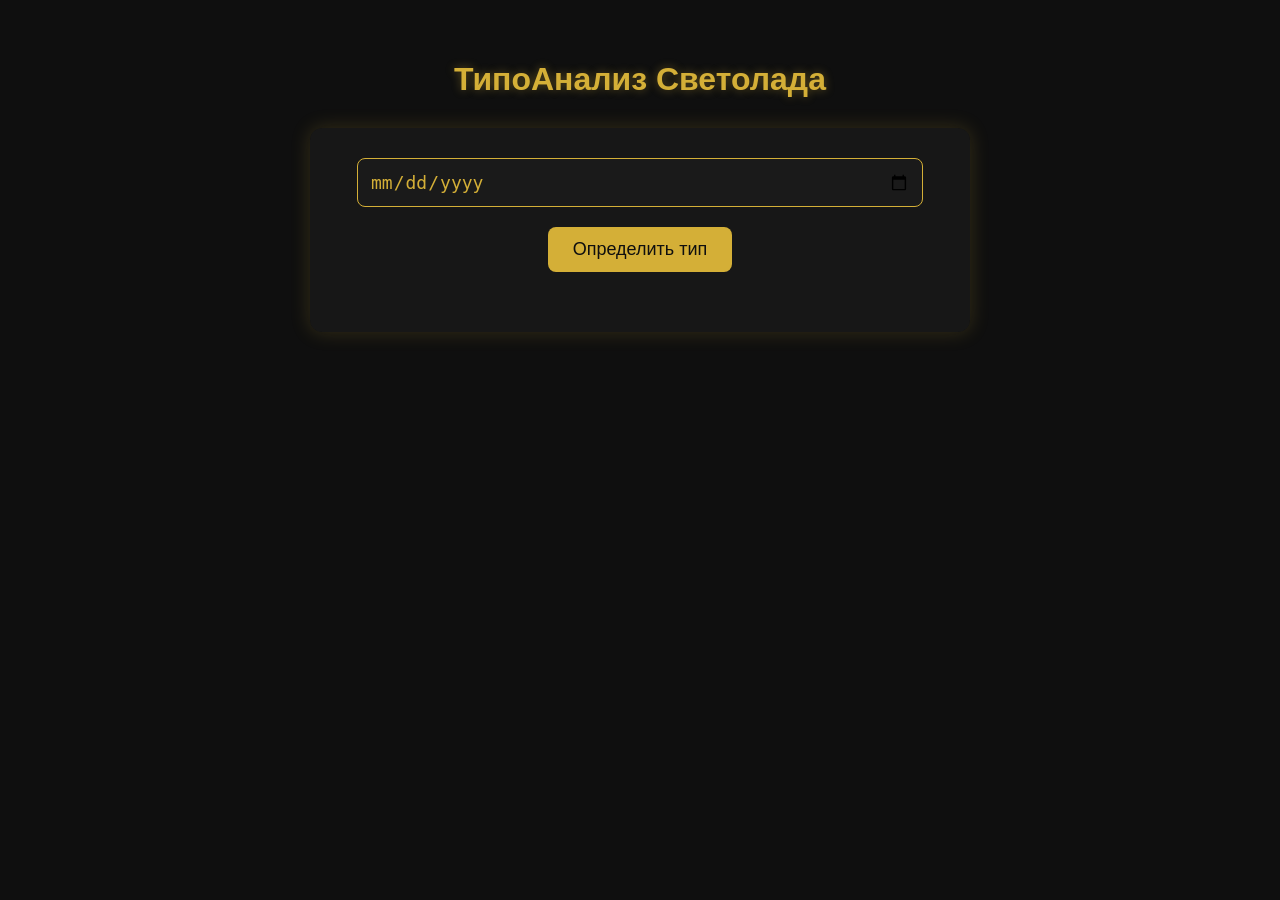
==== index.html @ 458437b1 "Add basic HTML structure and styling" ====
<!DOCTYPE html>
<html lang="ru">
<head>
    <meta charset="UTF-8">
    <title>ТипоАнализ Светолада</title>
    <meta name="viewport" content="width=device-width, initial-scale=1">

    <style>
        body {
            margin: 0;
            font-family: "Segoe UI", sans-serif;
            background: #0f0f0f;
            color: #d4af37;
            text-align: center;
            padding: 40px 20px;
        }

        h1 {
            font-size: 32px;
            margin-bottom: 30px;
            color: #d4af37;
            text-shadow: 0 0 10px rgba(212,175,55,0.4);
        }

        .container {
            max-width: 600px;
            margin: auto;
            background: rgba(255,255,255,0.03);
            padding: 30px;
            border-radius: 12px;
            box-shadow: 0 0 20px rgba(212,175,55,0.2);
        }

        input[type="date"] {
            width: 90%;
            padding: 12px;
            font-size: 18px;
            border-radius: 8px;
            border: 1px solid #d4af37;
            background: #1a1a1a;
            color: #d4af37;
        }

        button {
            margin-top: 20px;
            padding: 12px 25px;
            font-size: 18px;
            border: none;
            border-radius: 8px;
            background: #d4af37;
            color: #0f0f0f;
            cursor: pointer;
            transition: 0.3s;
        }

        button:hover {
            background: #f0d878;
        }

        .result {
            margin-top: 30px;
            text-align: left;
            line-height: 1.6;
        }

        .result h2 {
            color: #f0d878;
        }

        .divider {
            height: 1px;
            background: #d4af37;
            margin: 20px 0;
            opacity: 0.4;
        }
    </style>
</head>

<body>

    <h1>ТипоАнализ Светолада</h1>

    <div class="container">
        <input type="date" id="birthdate">
        <button onclick="calculateType()">Определить тип</button>

        <div id="result" class="result"></div>
    </div>

    <script src="script.js"></script>

</body>
</html>
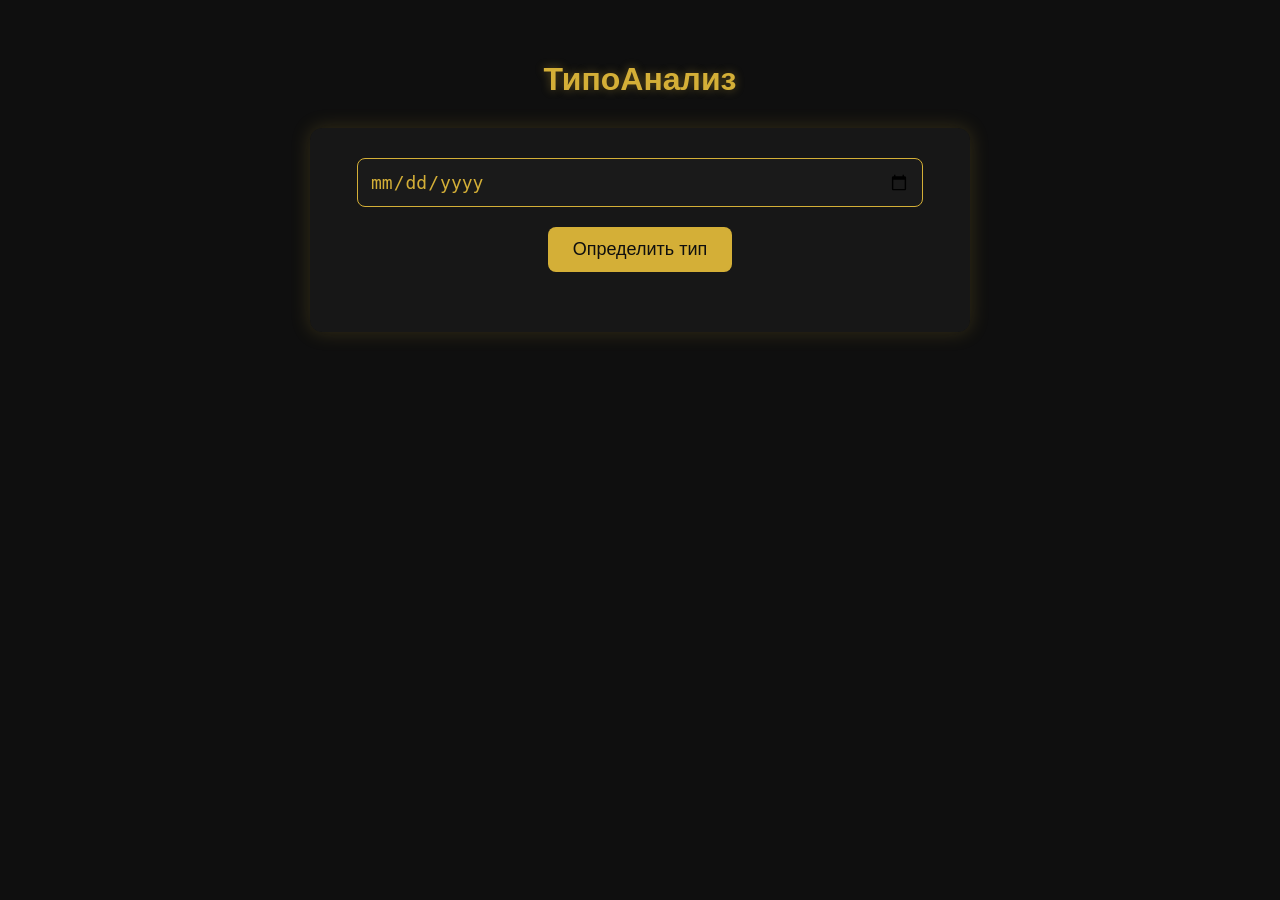
==== commit b3a37bf9: "Update index.html" ====
--- a/index.html
+++ b/index.html
@@ -2,7 +2,7 @@
 <html lang="ru">
 <head>
     <meta charset="UTF-8">
-    <title>ТипоАнализ Светолада</title>
+    <title>ТипоАнализ</title>
     <meta name="viewport" content="width=device-width, initial-scale=1">
 
     <style>
@@ -78,7 +78,7 @@
 
 <body>
 
-    <h1>ТипоАнализ Светолада</h1>
+    <h1>ТипоАнализ</h1>
 
     <div class="container">
         <input type="date" id="birthdate">
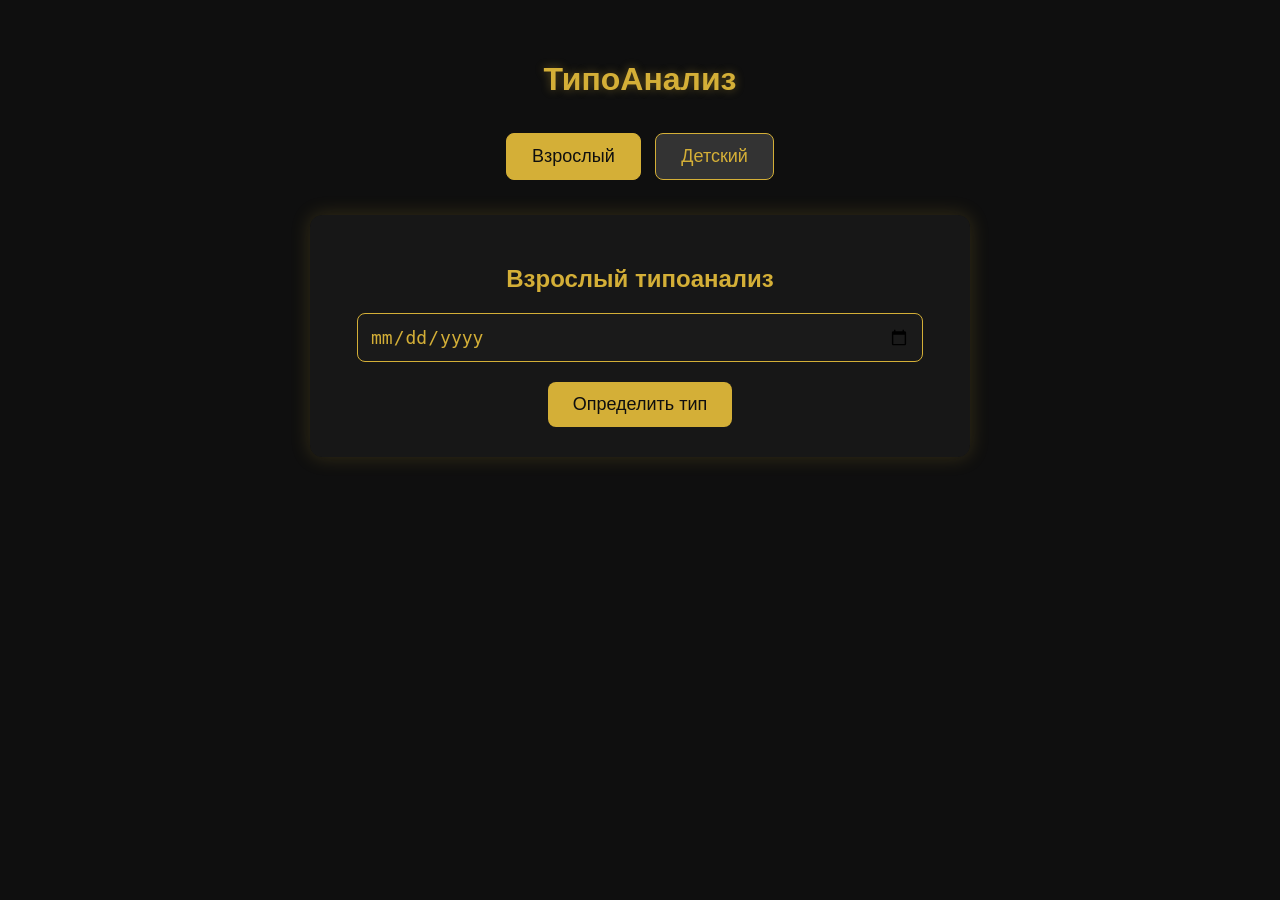
==== commit 60aa243f: "создан детский модуль" ====
--- a/index.html
+++ b/index.html
@@ -1,94 +1,60 @@
-<!DOCTYPE html>
+<!doctype html>
 <html lang="ru">
-<head>
-    <meta charset="UTF-8">
+  <head>
+    <meta charset="UTF-8" />
     <title>ТипоАнализ</title>
-    <meta name="viewport" content="width=device-width, initial-scale=1">
+    <meta name="viewport" content="width=device-width, initial-scale=1" />
 
-    <style>
-        body {
-            margin: 0;
-            font-family: "Segoe UI", sans-serif;
-            background: #0f0f0f;
-            color: #d4af37;
-            text-align: center;
-            padding: 40px 20px;
-        }
+    <link rel="stylesheet" href="style.css" />
+  </head>
 
-        h1 {
-            font-size: 32px;
-            margin-bottom: 30px;
-            color: #d4af37;
-            text-shadow: 0 0 10px rgba(212,175,55,0.4);
-        }
-
-        .container {
-            max-width: 600px;
-            margin: auto;
-            background: rgba(255,255,255,0.03);
-            padding: 30px;
-            border-radius: 12px;
-            box-shadow: 0 0 20px rgba(212,175,55,0.2);
-        }
-
-        input[type="date"] {
-            width: 90%;
-            padding: 12px;
-            font-size: 18px;
-            border-radius: 8px;
-            border: 1px solid #d4af37;
-            background: #1a1a1a;
-            color: #d4af37;
-        }
-
-        button {
-            margin-top: 20px;
-            padding: 12px 25px;
-            font-size: 18px;
-            border: none;
-            border-radius: 8px;
-            background: #d4af37;
-            color: #0f0f0f;
-            cursor: pointer;
-            transition: 0.3s;
-        }
-
-        button:hover {
-            background: #f0d878;
-        }
-
-        .result {
-            margin-top: 30px;
-            text-align: left;
-            line-height: 1.6;
-        }
-
-        .result h2 {
-            color: #f0d878;
-        }
-
-        .divider {
-            height: 1px;
-            background: #d4af37;
-            margin: 20px 0;
-            opacity: 0.4;
-        }
-    </style>
-</head>
-
-<body>
-
+  <body>
     <h1>ТипоАнализ</h1>
 
-    <div class="container">
-        <input type="date" id="birthdate">
-        <button onclick="calculateType()">Определить тип</button>
+    <!-- ПЕРЕКЛЮЧАТЕЛЬ -->
+    <div class="switcher">
+      <button class="active" onclick="showAdult()">Взрослый</button>
+      <button onclick="showChild()">Детский</button>
+    </div>
 
-        <div id="result" class="result"></div>
+    <!-- ВЗРОСЛАЯ ЧАСТЬ -->
+    <div class="container container-adult">
+      <h2>Взрослый типоанализ</h2>
+
+      <input type="date" id="birthdate" />
+      <button onclick="calculateType()">Определить тип</button>
+
+      <div id="result" class="result"></div>
+    </div>
+
+    <!-- ДЕТСКАЯ ЧАСТЬ -->
+    <div class="container container-child" style="display: none">
+      <h2 style="color: #ffd27f">Детский типоанализ</h2>
+
+      <label>Дата рождения ребёнка:</label>
+      <input type="date" id="child_birthdate" />
+      <button onclick="calculateChildrenType()">Определить тип</button>
+
+      <div id="child_result"></div>
+
+      <h3 style="margin-top: 25px">Выбрать тип вручную:</h3>
+
+      <div>
+        <button class="child-button" onclick="showChildType(1)">Тип 1</button>
+        <button class="child-button" onclick="showChildType(2)">Тип 2</button>
+        <button class="child-button" onclick="showChildType(3)">Тип 3</button>
+        <button class="child-button" onclick="showChildType(4)">Тип 4</button>
+        <button class="child-button" onclick="showChildType(5)">Тип 5</button>
+        <button class="child-button" onclick="showChildType(6)">Тип 6</button>
+        <button class="child-button" onclick="showChildType(7)">Тип 7</button>
+        <button class="child-button" onclick="showChildType(8)">Тип 8</button>
+        <button class="child-button" onclick="showChildType(9)">Тип 9</button>
+        <button class="child-button" onclick="showChildType(10)">Тип 10</button>
+        <button class="child-button" onclick="showChildType(11)">Тип 11</button>
+        <button class="child-button" onclick="showChildType(12)">Тип 12</button>
+      </div>
     </div>
 
     <script src="script.js"></script>
-
-</body>
+  </body>
 </html>
-
--- a/style.css
+++ b/style.css
@@ -0,0 +1,158 @@
+/* ========================= */
+/* ОБЩИЙ СТИЛЬ САЙТА */
+/* ========================= */
+
+body {
+  margin: 0;
+  font-family: "Segoe UI", sans-serif;
+  background: #0f0f0f;
+  color: #d4af37;
+  text-align: center;
+  padding: 40px 20px;
+}
+
+h1 {
+  font-size: 32px;
+  margin-bottom: 30px;
+  color: #d4af37;
+  text-shadow: 0 0 10px rgba(212, 175, 55, 0.4);
+}
+
+.container {
+  max-width: 600px;
+  margin: auto;
+  background: rgba(255, 255, 255, 0.03);
+  padding: 30px;
+  border-radius: 12px;
+  box-shadow: 0 0 20px rgba(212, 175, 55, 0.2);
+  margin-bottom: 40px;
+}
+
+input[type="date"] {
+  width: 90%;
+  padding: 12px;
+  font-size: 18px;
+  border-radius: 8px;
+  border: 1px solid #d4af37;
+  background: #1a1a1a;
+  color: #d4af37;
+}
+
+button {
+  margin-top: 20px;
+  padding: 12px 25px;
+  font-size: 18px;
+  border: none;
+  border-radius: 8px;
+  background: #d4af37;
+  color: #0f0f0f;
+  cursor: pointer;
+  transition: 0.3s;
+}
+
+button:hover {
+  background: #f0d878;
+}
+
+.divider {
+  height: 1px;
+  background: #d4af37;
+  margin: 20px 0;
+  opacity: 0.4;
+}
+
+/* ========================= */
+/* ПЕРЕКЛЮЧАТЕЛЬ */
+/* ========================= */
+
+.switcher {
+  margin-bottom: 30px;
+}
+
+.switcher button {
+  background: #333;
+  color: #d4af37;
+  border: 1px solid #d4af37;
+  margin: 5px;
+}
+
+.switcher button.active {
+  background: #d4af37;
+  color: #0f0f0f;
+}
+
+/* ========================= */
+/* ДЕТСКИЕ КАРТОЧКИ */
+/* ========================= */
+
+.child-card {
+  background: linear-gradient(135deg, #fff7e6, #ffe9c4);
+  border: 3px solid #f3c26b;
+  border-radius: 18px;
+  padding: 22px;
+  margin: 20px 0;
+  box-shadow: 0 6px 18px rgba(255, 200, 120, 0.45);
+  transition:
+    transform 0.25s ease,
+    box-shadow 0.25s ease;
+}
+
+.child-card:hover {
+  transform: translateY(-4px);
+  box-shadow: 0 10px 22px rgba(255, 180, 80, 0.55);
+}
+
+.child-card h2 {
+  color: #d48b00;
+  font-size: 26px;
+  font-weight: 700;
+  display: flex;
+  align-items: center;
+  gap: 10px;
+}
+
+.child-icon {
+  width: 32px;
+  height: 32px;
+  background: #ffd27f;
+  border-radius: 50%;
+  display: inline-flex;
+  align-items: center;
+  justify-content: center;
+  font-size: 20px;
+  color: #8a4b00;
+  box-shadow: 0 3px 6px rgba(255, 180, 80, 0.4);
+}
+
+.child-card p {
+  color: #5a3e00;
+  font-size: 16px;
+  line-height: 1.6;
+}
+
+.child-divider {
+  height: 2px;
+  background: #f3c26b;
+  margin: 18px 0;
+  border-radius: 2px;
+}
+
+.child-button {
+  background: #ffcc66;
+  border: none;
+  padding: 12px 18px;
+  border-radius: 10px;
+  cursor: pointer;
+  margin: 6px;
+  font-weight: 600;
+  font-size: 15px;
+  color: #5a3e00;
+  transition: 0.25s;
+  box-shadow: 0 4px 10px rgba(255, 200, 120, 0.4);
+}
+
+.child-button:hover {
+  background: #ffb833;
+  box-shadow: 0 6px 14px rgba(255, 180, 80, 0.5);
+  transform: translateY(-2px);
+}
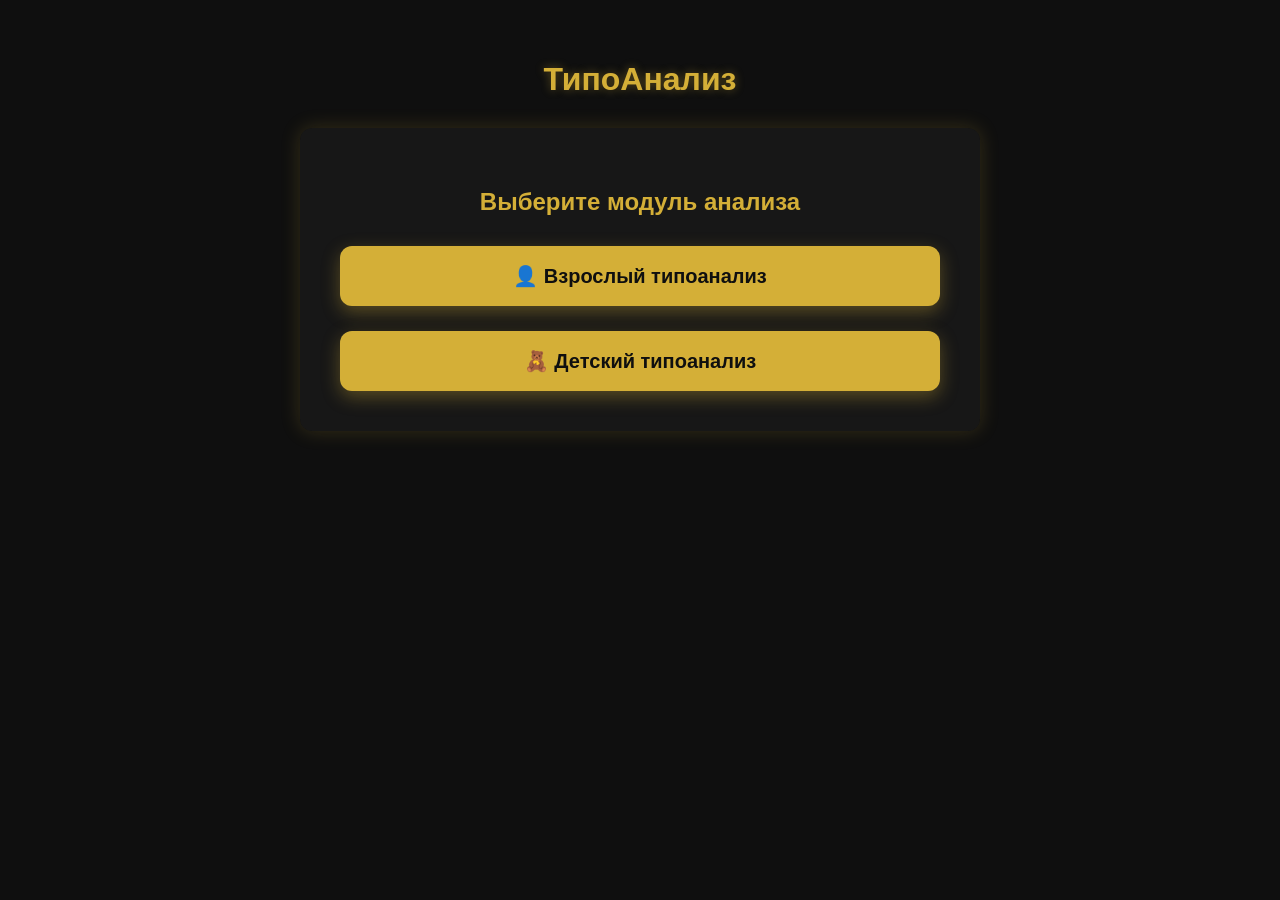
==== commit 3546cf75: "перенесен в корневой каталог index.html" ====
--- a/index.html
+++ b/index.html
@@ -2,7 +2,7 @@
 <html lang="ru">
   <head>
     <meta charset="UTF-8" />
-    <title>ТипоАнализ</title>
+    <title>ТипоАнализ — Главное меню</title>
     <meta name="viewport" content="width=device-width, initial-scale=1" />
 
     <link rel="stylesheet" href="style.css" />
@@ -11,50 +11,18 @@
   <body>
     <h1>ТипоАнализ</h1>
 
-    <!-- ПЕРЕКЛЮЧАТЕЛЬ -->
-    <div class="switcher">
-      <button class="active" onclick="showAdult()">Взрослый</button>
-      <button onclick="showChild()">Детский</button>
-    </div>
+    <div class="container" style="padding: 40px">
+      <h2 style="color: #d4af37; margin-bottom: 30px">
+        Выберите модуль анализа
+      </h2>
 
-    <!-- ВЗРОСЛАЯ ЧАСТЬ -->
-    <div class="container container-adult">
-      <h2>Взрослый типоанализ</h2>
+      <div style="display: flex; flex-direction: column; gap: 25px">
+        <!-- Взрослый -->
+        <a href="adult.html" class="menu-button"> 👤 Взрослый типоанализ </a>
 
-      <input type="date" id="birthdate" />
-      <button onclick="calculateType()">Определить тип</button>
-
-      <div id="result" class="result"></div>
-    </div>
-
-    <!-- ДЕТСКАЯ ЧАСТЬ -->
-    <div class="container container-child" style="display: none">
-      <h2 style="color: #ffd27f">Детский типоанализ</h2>
-
-      <label>Дата рождения ребёнка:</label>
-      <input type="date" id="child_birthdate" />
-      <button onclick="calculateChildrenType()">Определить тип</button>
-
-      <div id="child_result"></div>
-
-      <h3 style="margin-top: 25px">Выбрать тип вручную:</h3>
-
-      <div>
-        <button class="child-button" onclick="showChildType(1)">Тип 1</button>
-        <button class="child-button" onclick="showChildType(2)">Тип 2</button>
-        <button class="child-button" onclick="showChildType(3)">Тип 3</button>
-        <button class="child-button" onclick="showChildType(4)">Тип 4</button>
-        <button class="child-button" onclick="showChildType(5)">Тип 5</button>
-        <button class="child-button" onclick="showChildType(6)">Тип 6</button>
-        <button class="child-button" onclick="showChildType(7)">Тип 7</button>
-        <button class="child-button" onclick="showChildType(8)">Тип 8</button>
-        <button class="child-button" onclick="showChildType(9)">Тип 9</button>
-        <button class="child-button" onclick="showChildType(10)">Тип 10</button>
-        <button class="child-button" onclick="showChildType(11)">Тип 11</button>
-        <button class="child-button" onclick="showChildType(12)">Тип 12</button>
+        <!-- Детский -->
+        <a href="children.html" class="menu-button"> 🧸 Детский типоанализ </a>
       </div>
     </div>
-
-    <script src="script.js"></script>
   </body>
 </html>
--- a/style.css
+++ b/style.css
@@ -112,16 +112,17 @@
 }
 
 .child-icon {
-  width: 32px;
-  height: 32px;
-  background: #ffd27f;
+  width: 40px;
+  height: 40px;
+  background: linear-gradient(135deg, #ffe7b3, #ffd27f);
   border-radius: 50%;
   display: inline-flex;
   align-items: center;
   justify-content: center;
-  font-size: 20px;
-  color: #8a4b00;
-  box-shadow: 0 3px 6px rgba(255, 180, 80, 0.4);
+  font-size: 24px;
+  color: #7a4300;
+  box-shadow: 0 4px 10px rgba(255, 200, 120, 0.45);
+  margin-right: 10px;
 }
 
 .child-card p {
@@ -135,6 +136,16 @@
   background: #f3c26b;
   margin: 18px 0;
   border-radius: 2px;
+}
+
+/* краткое описание */
+.child-short {
+  font-size: 17px;
+  color: #7a4a00;
+  margin-top: 8px;
+  margin-bottom: 14px;
+  opacity: 0.95;
+  font-weight: 500;
 }
 
 .child-button {
@@ -156,3 +167,187 @@
   box-shadow: 0 6px 14px rgba(255, 180, 80, 0.5);
   transform: translateY(-2px);
 }
+/* Карточка совместимости */
+.compat-card {
+  background: #fff7e0; /* тёплый кремовый фон */
+  border-radius: 18px;
+  padding: 24px 28px;
+  margin-top: 20px;
+  box-shadow: 0 6px 18px rgba(240, 200, 120, 0.35); /* золотистая тень */
+  border: 2px solid #e8c980; /* мягкая золотистая рамка */
+  color: #5a3e00; /* тёплый коричневый текст */
+  line-height: 1.55;
+  font-size: 17px;
+  animation: fadeIn 0.5s ease;
+}
+
+/* Заголовок */
+.compat-card h2 {
+  margin-top: 0;
+  margin-bottom: 14px;
+  font-size: 24px;
+  color: #4a3200;
+  font-weight: 700;
+  text-align: center;
+}
+.compat-icons {
+  display: flex;
+  justify-content: center;
+  align-items: center;
+  margin-bottom: 14px;
+}
+
+.compat-icon {
+  font-size: 48px;
+  background: #fff3d0;
+  padding: 14px 18px;
+  border-radius: 16px;
+  box-shadow: 0 4px 12px rgba(240, 200, 120, 0.35);
+  margin: 0 10px;
+  transition: 0.3s ease;
+}
+
+.compat-icon:hover {
+  transform: translateY(-3px);
+  box-shadow: 0 6px 16px rgba(240, 200, 120, 0.45);
+}
+
+.compat-plus {
+  font-size: 32px;
+  color: #a67c00;
+  font-weight: 700;
+}
+
+/* Разделитель */
+.compat-divider {
+  height: 2px;
+  background: linear-gradient(to right, #e8c980, #f7e7c0, #e8c980);
+  margin: 18px 0;
+  border-radius: 2px;
+}
+
+/* Подписи блоков */
+.compat-card strong {
+  color: #4a3200;
+  font-weight: 700;
+}
+
+/* Анимация появления */
+@keyframes fadeIn {
+  from {
+    opacity: 0;
+    transform: translateY(6px);
+  }
+  to {
+    opacity: 1;
+    transform: translateY(0);
+  }
+}
+/* ============================
+   ДЕТСКИЙ ПОЛНЫЙ АНАЛИЗ (вкладки)
+============================ */
+
+.child-analysis {
+  margin-top: 25px;
+  background: linear-gradient(135deg, #fff7e6, #ffe9c4);
+  padding: 22px 26px;
+  border-radius: 18px;
+  border: 2px solid #f3c26b;
+  box-shadow: 0 6px 18px rgba(255, 200, 120, 0.45);
+  color: #5a3e00;
+  text-align: left;
+}
+
+/* Заголовок */
+.child-analysis .header h2 {
+  font-size: 26px;
+  margin-bottom: 5px;
+  color: #d48b00;
+}
+
+.child-analysis .header p {
+  color: #7a4a00;
+  margin-bottom: 20px;
+}
+
+/* Вкладки */
+.tabs {
+  display: flex;
+  flex-wrap: wrap;
+  gap: 6px;
+  margin-bottom: 20px;
+}
+
+.tabs button {
+  padding: 8px 12px;
+  border: none;
+  background: #ffcc66;
+  border-radius: 8px;
+  cursor: pointer;
+  font-size: 14px;
+  color: #5a3e00;
+  font-weight: 600;
+  box-shadow: 0 4px 10px rgba(255, 200, 120, 0.4);
+  transition: 0.25s;
+}
+
+.tabs button:hover {
+  background: #ffb833;
+  transform: translateY(-2px);
+}
+
+.tabs button.active {
+  background: #d48b00;
+  color: #fff;
+}
+
+/* Содержимое вкладок */
+.tab-block {
+  display: none;
+  padding: 10px 0;
+}
+
+.tab-block.active {
+  display: block;
+}
+
+.tab-block ul {
+  padding-left: 20px;
+}
+
+.tab-block li {
+  margin-bottom: 6px;
+  color: #5a3e00;
+}
+
+/* Будущее ребёнка */
+#future h3 {
+  margin-top: 15px;
+  color: #d48b00;
+}
+
+#future ul li {
+  margin-bottom: 6px;
+}
+/* ============================
+   ГЛАВНОЕ МЕНЮ — КНОПКИ
+============================ */
+
+.menu-button {
+  display: block;
+  text-decoration: none;
+  background: #d4af37;
+  color: #0f0f0f;
+  padding: 18px 25px;
+  font-size: 20px;
+  font-weight: 600;
+  border-radius: 12px;
+  box-shadow: 0 6px 18px rgba(212, 175, 55, 0.35);
+  transition: 0.3s ease;
+}
+
+.menu-button:hover {
+  background: #f0d878;
+  box-shadow: 0 10px 24px rgba(212, 175, 55, 0.45);
+  transform: translateY(-3px);
+}
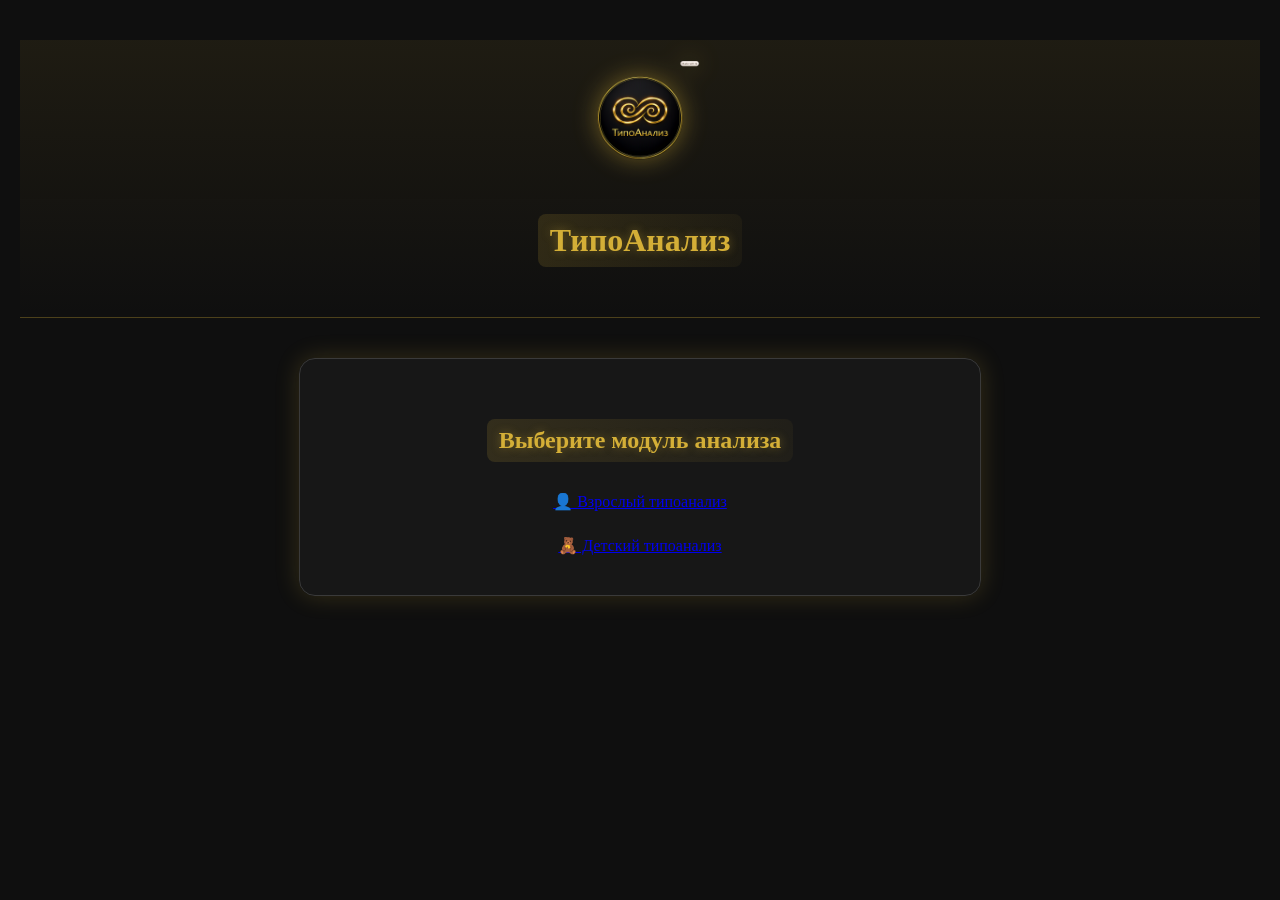
==== commit 289b57ed: "выполнено оформление" ====
--- a/index.html
+++ b/index.html
@@ -9,7 +9,16 @@
   </head>
 
   <body>
-    <h1>ТипоАнализ</h1>
+    <header class="site-header">
+      <a href="index.html" class="logo-link">
+        <img
+          src="generator/resources/logo.png"
+          alt="Логотип ТипоАнализ"
+          class="logo" />
+      </a>
+
+      <h1 class="site-title">ТипоАнализ</h1>
+    </header>
 
     <div class="container" style="padding: 40px">
       <h2 style="color: #d4af37; margin-bottom: 30px">
--- a/style.css
+++ b/style.css
@@ -1,32 +1,92 @@
+/* ========================= */
+/* ПРЕМИАЛЬНАЯ ШАПКА */
+/* ========================= */
+
+.site-header {
+  display: flex;
+  flex-direction: column;
+  align-items: center;
+  margin-bottom: 40px;
+
+  padding: 20px 0;
+  border-bottom: 1px solid rgba(212, 175, 55, 0.25);
+
+  background: linear-gradient(
+    180deg,
+    rgba(212, 175, 55, 0.08),
+    rgba(15, 15, 15, 0)
+  );
+}
+
+.logo-link {
+  display: inline-block;
+  transition: transform 0.25s ease;
+}
+
+.logo-link:hover {
+  transform: translateY(-3px);
+}
+
+.site-title {
+  margin-top: 10px;
+}
+
 /* ========================= */
 /* ОБЩИЙ СТИЛЬ САЙТА */
 /* ========================= */
 
 body {
+  font-family: "Cormorant Garamond", serif;
+  background: #0f0f0f;
+  color: #d4af37;
   margin: 0;
-  font-family: "Segoe UI", sans-serif;
-  background: #0f0f0f;
-  color: #d4af37;
   text-align: center;
   padding: 40px 20px;
+}
+.logo {
+  width: 120px;
+  margin-bottom: 20px;
+  filter: drop-shadow(0 0 12px rgba(212, 175, 55, 0.45));
+}
+
+h1,
+h2 {
+  background: linear-gradient(
+    90deg,
+    rgba(212, 175, 55, 0.15),
+    rgba(212, 175, 55, 0.05)
+  );
+  padding: 8px 12px;
+  border-radius: 8px;
+  display: inline-block;
+
+  color: #d4af37;
+  text-shadow: 0 0 10px rgba(212, 175, 55, 0.4);
 }
 
 h1 {
   font-size: 32px;
   margin-bottom: 30px;
-  color: #d4af37;
-  text-shadow: 0 0 10px rgba(212, 175, 55, 0.4);
-}
+}
+
+/* ========================= */
+/* КОНТЕЙНЕР */
+/* ========================= */
 
 .container {
   max-width: 600px;
   margin: auto;
   background: rgba(255, 255, 255, 0.03);
   padding: 30px;
-  border-radius: 12px;
-  box-shadow: 0 0 20px rgba(212, 175, 55, 0.2);
+  border-radius: 16px;
+  border: 1px solid #3a3a3a;
+  box-shadow: 0 0 25px rgba(212, 175, 55, 0.2);
   margin-bottom: 40px;
 }
+
+/* ========================= */
+/* ПОЛЯ ВВОДА */
+/* ========================= */
 
 input[type="date"] {
   width: 90%;
@@ -36,23 +96,40 @@
   border: 1px solid #d4af37;
   background: #1a1a1a;
   color: #d4af37;
-}
+  margin-top: 10px;
+}
+
+/* ========================= */
+/* ПРЕМИУМ КНОПКИ */
+/* ========================= */
 
 button {
-  margin-top: 20px;
-  padding: 12px 25px;
-  font-size: 18px;
-  border: none;
-  border-radius: 8px;
-  background: #d4af37;
-  color: #0f0f0f;
+  background: #2a2a2a;
+  color: #d4af37;
+  border: 1px solid #8c6f2f;
+  padding: 10px 18px;
+  border-radius: 10px;
+  font-size: 16px;
   cursor: pointer;
-  transition: 0.3s;
+  transition: all 0.25s ease;
+  margin-top: 10px;
 }
 
 button:hover {
-  background: #f0d878;
-}
+  background: #3a3a3a;
+  color: #f5d98c;
+  border-color: #d4af37;
+  transform: translateY(-2px);
+}
+
+button:active {
+  transform: translateY(0);
+  background: #1f1f1f;
+}
+
+/* ========================= */
+/* РАЗДЕЛИТЕЛЬ */
+/* ========================= */
 
 .divider {
   height: 1px;
@@ -62,28 +139,17 @@
 }
 
 /* ========================= */
-/* ПЕРЕКЛЮЧАТЕЛЬ */
-/* ========================= */
-
-.switcher {
-  margin-bottom: 30px;
-}
-
-.switcher button {
-  background: #333;
-  color: #d4af37;
-  border: 1px solid #d4af37;
-  margin: 5px;
-}
-
-.switcher button.active {
-  background: #d4af37;
-  color: #0f0f0f;
-}
-
-/* ========================= */
 /* ДЕТСКИЕ КАРТОЧКИ */
 /* ========================= */
+
+.tab-block {
+  opacity: 0;
+  transition: opacity 0.4s ease;
+}
+
+.tab-block.active {
+  opacity: 1;
+}
 
 .child-card {
   background: linear-gradient(135deg, #fff7e6, #ffe9c4);
@@ -138,7 +204,6 @@
   border-radius: 2px;
 }
 
-/* краткое описание */
 .child-short {
   font-size: 17px;
   color: #7a4a00;
@@ -167,85 +232,10 @@
   box-shadow: 0 6px 14px rgba(255, 180, 80, 0.5);
   transform: translateY(-2px);
 }
-/* Карточка совместимости */
-.compat-card {
-  background: #fff7e0; /* тёплый кремовый фон */
-  border-radius: 18px;
-  padding: 24px 28px;
-  margin-top: 20px;
-  box-shadow: 0 6px 18px rgba(240, 200, 120, 0.35); /* золотистая тень */
-  border: 2px solid #e8c980; /* мягкая золотистая рамка */
-  color: #5a3e00; /* тёплый коричневый текст */
-  line-height: 1.55;
-  font-size: 17px;
-  animation: fadeIn 0.5s ease;
-}
-
-/* Заголовок */
-.compat-card h2 {
-  margin-top: 0;
-  margin-bottom: 14px;
-  font-size: 24px;
-  color: #4a3200;
-  font-weight: 700;
-  text-align: center;
-}
-.compat-icons {
-  display: flex;
-  justify-content: center;
-  align-items: center;
-  margin-bottom: 14px;
-}
-
-.compat-icon {
-  font-size: 48px;
-  background: #fff3d0;
-  padding: 14px 18px;
-  border-radius: 16px;
-  box-shadow: 0 4px 12px rgba(240, 200, 120, 0.35);
-  margin: 0 10px;
-  transition: 0.3s ease;
-}
-
-.compat-icon:hover {
-  transform: translateY(-3px);
-  box-shadow: 0 6px 16px rgba(240, 200, 120, 0.45);
-}
-
-.compat-plus {
-  font-size: 32px;
-  color: #a67c00;
-  font-weight: 700;
-}
-
-/* Разделитель */
-.compat-divider {
-  height: 2px;
-  background: linear-gradient(to right, #e8c980, #f7e7c0, #e8c980);
-  margin: 18px 0;
-  border-radius: 2px;
-}
-
-/* Подписи блоков */
-.compat-card strong {
-  color: #4a3200;
-  font-weight: 700;
-}
-
-/* Анимация появления */
-@keyframes fadeIn {
-  from {
-    opacity: 0;
-    transform: translateY(6px);
-  }
-  to {
-    opacity: 1;
-    transform: translateY(0);
-  }
-}
-/* ============================
-   ДЕТСКИЙ ПОЛНЫЙ АНАЛИЗ (вкладки)
-============================ */
+
+/* ========================= */
+/* ДЕТСКИЙ ПОЛНЫЙ АНАЛИЗ */
+/* ========================= */
 
 .child-analysis {
   margin-top: 25px;
@@ -258,7 +248,6 @@
   text-align: left;
 }
 
-/* Заголовок */
 .child-analysis .header h2 {
   font-size: 26px;
   margin-bottom: 5px;
@@ -270,7 +259,6 @@
   margin-bottom: 20px;
 }
 
-/* Вкладки */
 .tabs {
   display: flex;
   flex-wrap: wrap;
@@ -301,7 +289,6 @@
   color: #fff;
 }
 
-/* Содержимое вкладок */
 .tab-block {
   display: none;
   padding: 10px 0;
@@ -320,34 +307,176 @@
   color: #5a3e00;
 }
 
-/* Будущее ребёнка */
-#future h3 {
-  margin-top: 15px;
-  color: #d48b00;
-}
-
-#future ul li {
+/* ========================= */
+/* ВЗРОСЛЫЙ АНАЛИЗ */
+/* ========================= */
+
+.adult-card {
+  background: #1a1a1a;
+  padding: 25px;
+  border-radius: 14px;
+  border: 1px solid #3a3a3a;
+  box-shadow: 0 0 25px rgba(0, 0, 0, 0.4);
+  color: #e6e6e6;
+  margin-top: 25px;
+  animation: fadeIn 0.6s ease;
+}
+
+.adult-title {
+  font-size: 28px;
+  font-weight: 600;
+  color: #d4af37;
+  margin-bottom: 10px;
+  text-align: left;
+}
+
+.adult-type-number {
+  font-weight: 700;
+  margin-right: 10px;
+}
+
+.adult-type-name {
+  color: #f0e6c8;
+}
+
+.gold-divider {
+  height: 2px;
+  background: linear-gradient(to right, #d4af37, #8c6f2f, #d4af37);
+  margin: 20px 0;
+  border-radius: 2px;
+}
+
+.adult-section {
+  margin-bottom: 20px;
+}
+
+.adult-section h3 {
+  color: #d4af37;
+  font-size: 20px;
+  margin-bottom: 8px;
+}
+
+.close-types li {
   margin-bottom: 6px;
-}
-/* ============================
-   ГЛАВНОЕ МЕНЮ — КНОПКИ
-============================ */
-
-.menu-button {
-  display: block;
-  text-decoration: none;
-  background: #d4af37;
-  color: #0f0f0f;
-  padding: 18px 25px;
-  font-size: 20px;
-  font-weight: 600;
-  border-radius: 12px;
-  box-shadow: 0 6px 18px rgba(212, 175, 55, 0.35);
-  transition: 0.3s ease;
-}
-
-.menu-button:hover {
-  background: #f0d878;
-  box-shadow: 0 10px 24px rgba(212, 175, 55, 0.45);
-  transform: translateY(-3px);
-}
+  color: #e6e6e6;
+}
+
+/* ========================= */
+/* СОВМЕСТИМОСТЬ */
+/* ========================= */
+
+.compat-card {
+  background: #1a1a1a;
+  padding: 25px;
+  border-radius: 14px;
+  border: 1px solid #3a3a3a;
+  box-shadow: 0 0 25px rgba(0, 0, 0, 0.4);
+  color: #e6e6e6;
+  margin-top: 25px;
+  animation: fadeIn 0.6s ease;
+}
+
+.compat-card h2 {
+  color: #d4af37;
+  margin-bottom: 15px;
+}
+
+.compat-card p {
+  font-size: 18px;
+  line-height: 1.5;
+}
+
+/* ========================= */
+/* ИДЕАЛЬНЫЙ ПАРТНЁР */
+/* ========================= */
+
+.partner-card {
+  background: #1a1a1a;
+  padding: 25px;
+  border-radius: 14px;
+  border: 1px solid #3a3a3a;
+  box-shadow: 0 0 25px rgba(0, 0, 0, 0.4);
+  color: #e6e6e6;
+  margin-top: 25px;
+  animation: fadeIn 0.6s ease;
+}
+
+.partner-card h2 {
+  color: #d4af37;
+  margin-bottom: 15px;
+}
+
+.partner-card p {
+  font-size: 18px;
+  line-height: 1.5;
+}
+
+/* ========================= */
+/* АНИМАЦИЯ */
+/* ========================= */
+
+@keyframes fadeIn {
+  from {
+    opacity: 0;
+    transform: translateY(10px);
+  }
+  to {
+    opacity: 1;
+    transform: translateY(0);
+  }
+}
+@media (max-width: 480px) {
+  .site-header {
+    padding: 15px 0;
+    margin-bottom: 30px;
+  }
+
+  .site-title {
+    font-size: 26px;
+  }
+  .logo {
+    width: 90px;
+    margin-bottom: 16px;
+  }
+  body {
+    padding: 20px 10px;
+  }
+
+  .container {
+    padding: 20px;
+  }
+
+  input[type="date"] {
+    width: 100%;
+    font-size: 16px;
+  }
+
+  button {
+    width: 100%;
+    padding: 12px;
+    font-size: 17px;
+  }
+
+  .adult-card,
+  .compat-card,
+  .partner-card {
+    padding: 20px;
+  }
+
+  .adult-title {
+    font-size: 24px;
+  }
+
+  .adult-section h3 {
+    font-size: 18px;
+  }
+
+  .compat-icon {
+    font-size: 36px;
+    padding: 10px 14px;
+  }
+
+  .compat-plus {
+    font-size: 26px;
+  }
+}
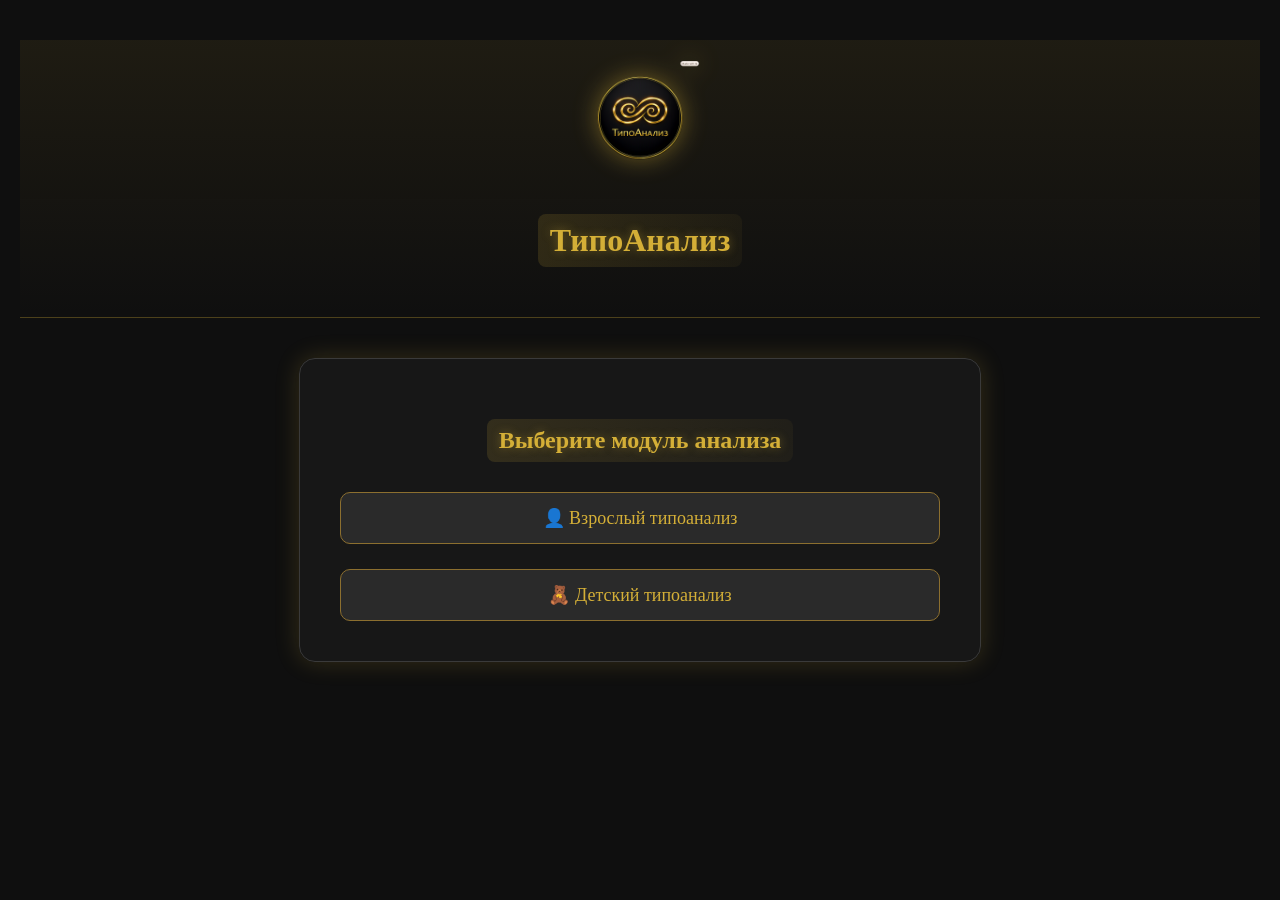
==== commit 2e4b237b: "Добавлен полный модуль детских типов. Структура, данные, форматирование." ====
--- a/index.html
+++ b/index.html
@@ -4,7 +4,6 @@
     <meta charset="UTF-8" />
     <title>ТипоАнализ — Главное меню</title>
     <meta name="viewport" content="width=device-width, initial-scale=1" />
-
     <link rel="stylesheet" href="style.css" />
   </head>
 
@@ -14,9 +13,9 @@
         <img
           src="generator/resources/logo.png"
           alt="Логотип ТипоАнализ"
-          class="logo" />
+          class="logo"
+        />
       </a>
-
       <h1 class="site-title">ТипоАнализ</h1>
     </header>
 
@@ -26,11 +25,8 @@
       </h2>
 
       <div style="display: flex; flex-direction: column; gap: 25px">
-        <!-- Взрослый -->
-        <a href="adult.html" class="menu-button"> 👤 Взрослый типоанализ </a>
-
-        <!-- Детский -->
-        <a href="children.html" class="menu-button"> 🧸 Детский типоанализ </a>
+        <a href="adult.html" class="menu-button">👤 Взрослый типоанализ</a>
+        <a href="children.html" class="menu-button">🧸 Детский типоанализ</a>
       </div>
     </div>
   </body>
--- a/style.css
+++ b/style.css
@@ -102,6 +102,24 @@
 /* ========================= */
 /* ПРЕМИУМ КНОПКИ */
 /* ========================= */
+.menu-button {
+  display: block;
+  background: #2a2a2a;
+  color: #d4af37;
+  border: 1px solid #8c6f2f;
+  padding: 14px 20px;
+  border-radius: 10px;
+  font-size: 18px;
+  text-decoration: none;
+  transition: 0.25s;
+}
+
+.menu-button:hover {
+  background: #3a3a3a;
+  color: #f5d98c;
+  border-color: #d4af37;
+  transform: translateY(-2px);
+}
 
 button {
   background: #2a2a2a;
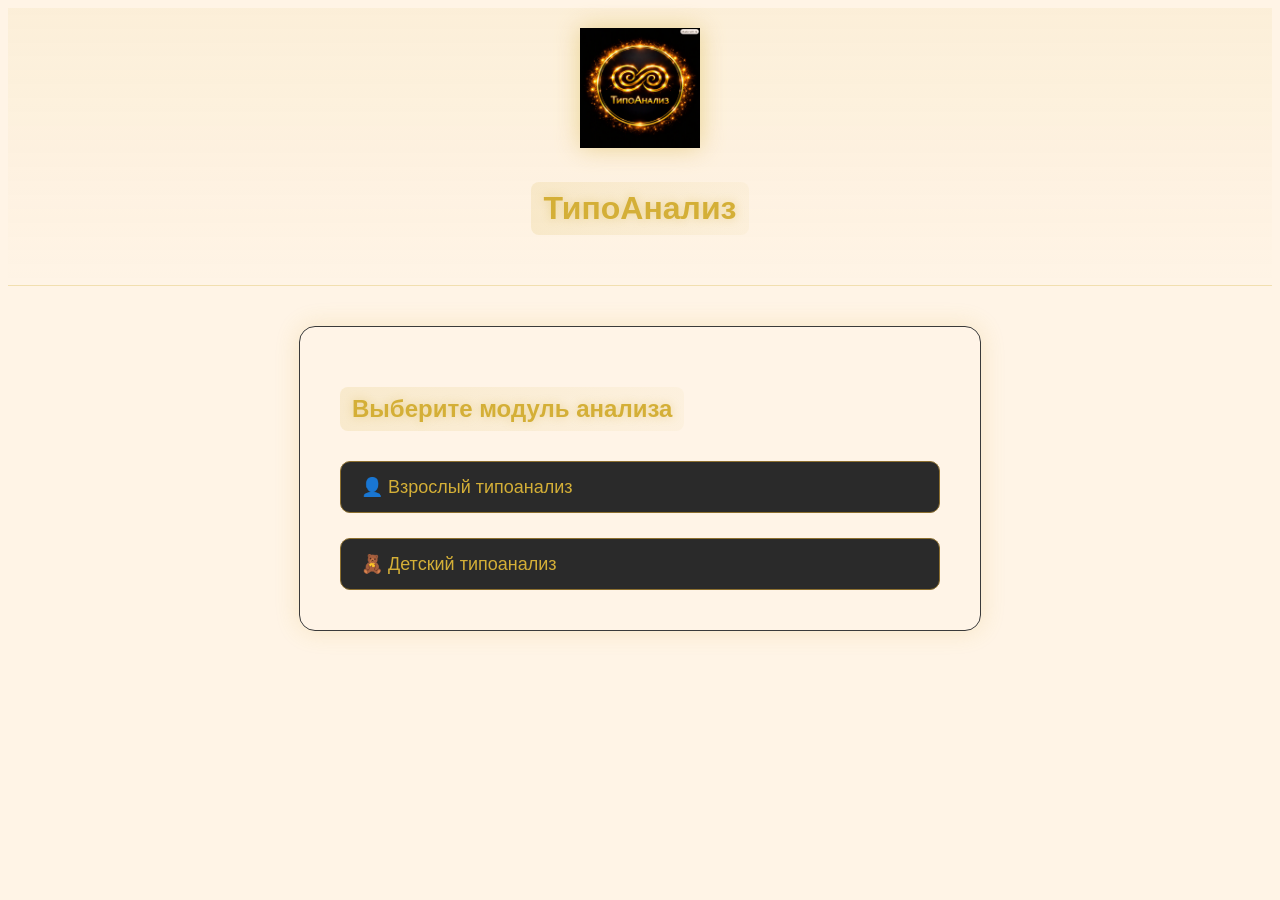
==== commit b1dd80b6: "финальный вариант детского модуля" ====
--- a/index.html
+++ b/index.html
@@ -5,6 +5,7 @@
     <title>ТипоАнализ — Главное меню</title>
     <meta name="viewport" content="width=device-width, initial-scale=1" />
     <link rel="stylesheet" href="style.css" />
+    <link rel="icon" href="/static/img/favicon.ico" type="image/x-icon" />
   </head>
 
   <body>
--- a/style.css
+++ b/style.css
@@ -34,14 +34,10 @@
 /* ========================= */
 /* ОБЩИЙ СТИЛЬ САЙТА */
 /* ========================= */
-
 body {
-  font-family: "Cormorant Garamond", serif;
-  background: #0f0f0f;
-  color: #d4af37;
-  margin: 0;
-  text-align: center;
-  padding: 40px 20px;
+  background-color: #fff4e6;
+  color: #4a3f35;
+  font-family: "Segoe UI", sans-serif;
 }
 .logo {
   width: 120px;
@@ -170,29 +166,212 @@
 }
 
 .child-card {
-  background: linear-gradient(135deg, #fff7e6, #ffe9c4);
-  border: 3px solid #f3c26b;
-  border-radius: 18px;
-  padding: 22px;
-  margin: 20px 0;
-  box-shadow: 0 6px 18px rgba(255, 200, 120, 0.45);
-  transition:
-    transform 0.25s ease,
-    box-shadow 0.25s ease;
+  background: #fff8f0;
+  border: 1px solid #e6d7c3;
+  border-radius: 12px;
+  padding: 25px;
+  box-shadow: 0 4px 12px rgba(0, 0, 0, 0.08);
+
+  text-align: left; /* ← главное правило */
+}
+
+.child-card h2,
+.child-card h3 {
+  text-align: left;
+  display: block;
+}
+
+/* ========================= */
+/* ПРЕМИУМ-УКРАШЕНИЯ */
+/* ========================= */
+
+/* Иконки для каждого раздела */
+.child-card h3 {
+  display: flex;
+  align-items: center;
+  gap: 8px;
+  font-weight: 600;
+  color: #a1743b;
+  text-shadow: 0 0 6px rgba(212, 175, 55, 0.35);
+}
+
+.child-card h3::before {
+  content: "✨";
+  font-size: 20px;
+  color: #d4af37;
+}
+
+/* Премиум-иконки для каждого раздела */
+.child-card h3 {
+  display: flex;
+  align-items: center;
+  gap: 8px;
+  font-weight: 600;
+  color: #a1743b;
+  text-shadow: 0 0 6px rgba(212, 175, 55, 0.35);
+}
+
+/* Иконки по разделам */
+.child-card h3[data-section="profile"]::before {
+  content: "🌿";
+  color: #d4af37;
+}
+
+.child-card h3[data-section="emotions"]::before {
+  content: "💛";
+  color: #d4af37;
+}
+
+.child-card h3[data-section="thinking"]::before {
+  content: "🧠";
+  color: #d4af37;
+}
+
+.child-card h3[data-section="strengths"]::before {
+  content: "⭐";
+  color: #d4af37;
+}
+
+.child-card h3[data-section="risks"]::before {
+  content: "⚠";
+  color: #d4af37;
+}
+
+.child-card h3[data-section="shadow"]::before {
+  content: "🌑";
+  color: #d4af37;
+}
+
+.child-card h3[data-section="inclinations"]::before {
+  content: "🎯";
+  color: #d4af37;
+}
+
+.child-card h3[data-section="future"]::before {
+  content: "🧩";
+  color: #d4af37;
+}
+
+.child-card h3[data-section="advice"]::before {
+  content: "👨‍👩‍👧";
+  color: #d4af37;
+}
+
+.child-card h3[data-section="forecast"]::before {
+  content: "🔮";
+  color: #d4af37;
+}
+
+.child-avatar {
+  display: inline-flex;
+  align-items: center;
+  justify-content: center;
+
+  width: 42px;
+  height: 42px;
+
+  background: linear-gradient(135deg, #ffe7b3, #ffd27f);
+  border-radius: 50%;
+
+  font-size: 24px;
+  color: #7a4300;
+
+  box-shadow: 0 4px 12px rgba(255, 200, 120, 0.45);
+  margin-right: 10px;
+
+  border: 2px solid #d4af37;
+}
+
+/* Премиальные золотые маркеры списков */
+.child-card ul li {
+  list-style: none;
+  position: relative;
+  padding-left: 22px;
+  margin-bottom: 10px;
+}
+
+.child-card ul li::before {
+  content: "•";
+  position: absolute;
+  left: 0;
+  top: 0;
+  color: #d4af37;
+  font-size: 22px;
+  line-height: 18px;
+  font-weight: 700;
+}
+
+/* Золотые разделители */
+.child-divider {
+  height: 2px;
+  background: linear-gradient(to right, #d4af37, #f3c26b, #d4af37);
+  margin: 24px 0;
+  border-radius: 2px;
+  opacity: 0.9;
+}
+
+/* Премиальная тень карточки */
+.child-card {
+  box-shadow: 0 8px 24px rgba(212, 175, 55, 0.28);
+}
+
+/* Плавное появление внутренних элементов */
+.child-card * {
+  animation: fadeInChild 0.6s ease forwards;
+  opacity: 0;
+}
+
+@keyframes fadeInChild {
+  from {
+    opacity: 0;
+    transform: translateY(6px);
+  }
+  to {
+    opacity: 1;
+    transform: translateY(0);
+  }
+}
+
+/* Добавляем выравнивание текста */
+.child-card p,
+.child-card li {
+  text-align: left;
+  color: #3a2a00;
+  font-size: 17px;
+  font-weight: 500;
+  line-height: 1.6; /* ← добавляем сюда */
+}
+
+.child-card.visible {
+  opacity: 1;
+  transform: translateY(0);
+}
+.child-card h2,
+.child-card h3 {
+  text-align: left;
+  display: block; /* ← ключевой момент */
+}
+
+.child-card h2 {
+  color: #b38b59;
+  font-size: 26px;
+  margin-bottom: 10px;
+}
+
+.child-card h3 {
+  color: #a1743b;
+  margin-top: 20px;
+  margin-bottom: 10px;
+}
+
+.child-card ul {
+  margin-left: 20px;
+  margin-bottom: 10px;
 }
 
 .child-card:hover {
   transform: translateY(-4px);
   box-shadow: 0 10px 22px rgba(255, 180, 80, 0.55);
-}
-
-.child-card h2 {
-  color: #d48b00;
-  font-size: 26px;
-  font-weight: 700;
-  display: flex;
-  align-items: center;
-  gap: 10px;
 }
 
 .child-icon {
@@ -209,12 +388,6 @@
   margin-right: 10px;
 }
 
-.child-card p {
-  color: #5a3e00;
-  font-size: 16px;
-  line-height: 1.6;
-}
-
 .child-divider {
   height: 2px;
   background: #f3c26b;
@@ -497,4 +670,39 @@
   .compat-plus {
     font-size: 26px;
   }
-}
+
+  .child-card {
+    background: #fff8f0;
+    border: 1px solid #e6d7c3;
+    border-radius: 12px;
+    padding: 20px;
+    max-width: 650px;
+    margin: 20px auto;
+    box-shadow: 0 4px 12px rgba(0, 0, 0, 0.08);
+    color: #4a3f35;
+    font-size: 16px;
+    line-height: 1.5;
+  }
+
+  .child-card h2 {
+    color: #b38b59;
+    font-size: 26px;
+    margin-bottom: 10px;
+  }
+
+  .child-card h3 {
+    color: #a1743b;
+    margin-top: 20px;
+    margin-bottom: 10px;
+  }
+
+  .child-card ul {
+    margin-left: 20px;
+  }
+
+  #child_result {
+    max-width: 700px;
+    margin: 30px auto;
+    text-align: left;
+  }
+}
